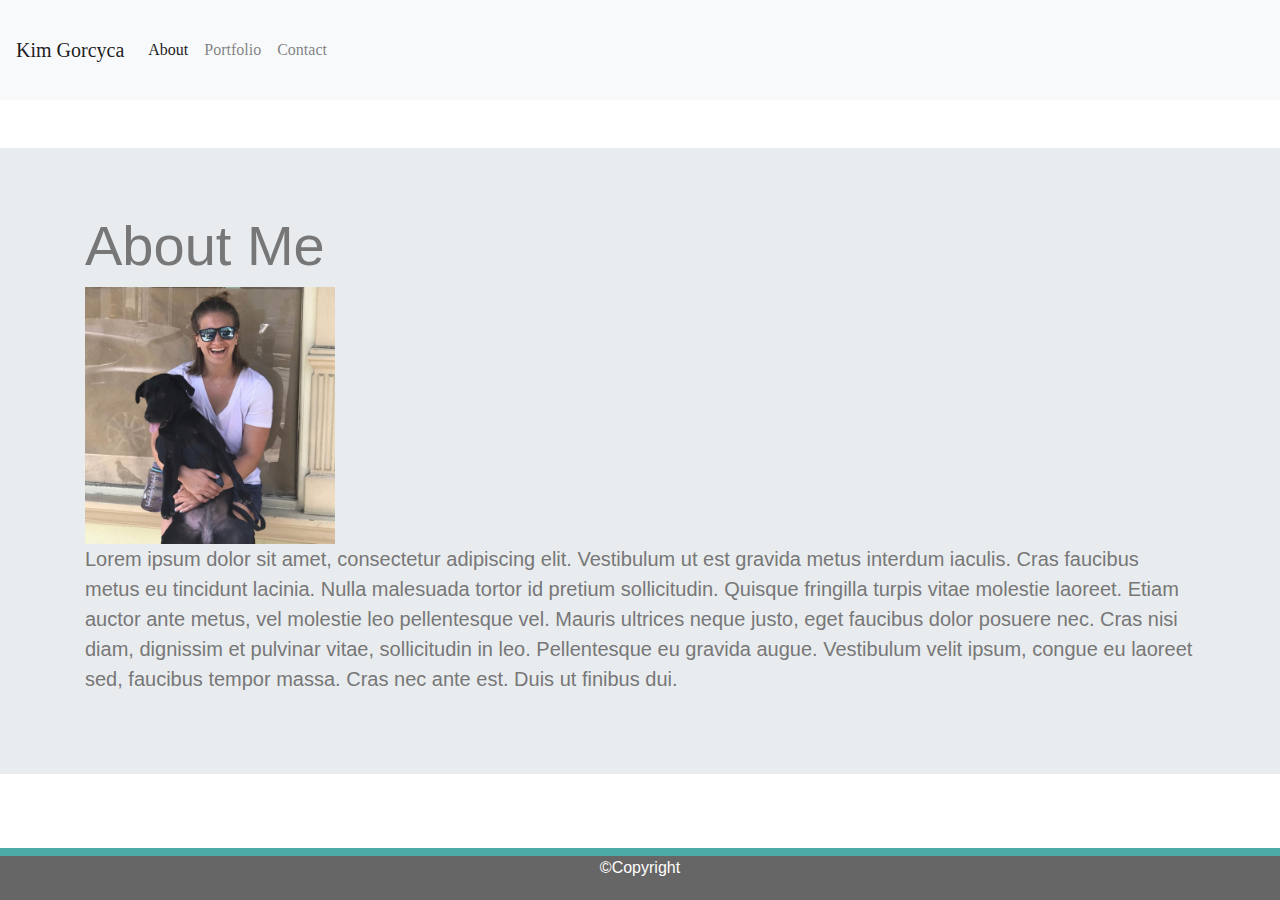
==== index.html @ 7392f17f "created html files using bootstrap, updated css sheet" ====
<!DOCTYPE html>
<html lang="en">
<head>
    <meta charset="UTF-8">
    <meta name="viewport" content="width=device-width, initial-scale=1.0">
    <meta http-equiv="X-UA-Compatible" content="ie=edge">
    <link rel="stylesheet" href="https://stackpath.bootstrapcdn.com/bootstrap/4.3.1/css/bootstrap.min.css" integrity="sha384-ggOyR0iXCbMQv3Xipma34MD+dH/1fQ784/j6cY/iJTQUOhcWr7x9JvoRxT2MZw1T" crossorigin="anonymous">
    <link rel="stylesheet" type="text/css" href="style.css">
    <title>About</title>
</head>
<body>
    <nav class="navbar navbar-expand-lg navbar-light bg-light">
      <a class="navbar-brand" href="#">Kim Gorcyca</a>
      <button class="navbar-toggler" type="button" data-toggle="collapse" data-target="#navbarNav" aria-controls="navbarNav" aria-expanded="false" aria-label="Toggle navigation">
       <span class="navbar-toggler-icon"></span>
       </button>
       <div class="collapse navbar-collapse" id="navbarNav">
          <ul class="navbar-nav">
             <li class="nav-item active">
                <a class="nav-link" href="index.html ">About </a>
              </li>
              <li class="nav-item">
                <a class="nav-link" href="portfolio.html">Portfolio</a>
              </li>
              <li class="nav-item">
                <a class="nav-link" href="contact.html">Contact</a>
              </li>
            </ul>
         </div>
      </nav>

<br></br>
      
      <div class="jumbotron jumbotron-fluid">
        <div class="container">
          <h1 class="display-4">About Me</h1>
          <img src="kgo.jpg" class="img-fluid" width="250" height="275" alt="Responsive image">
          <p class="lead">Lorem ipsum dolor sit amet, consectetur adipiscing elit. Vestibulum ut est gravida metus interdum iaculis. Cras faucibus metus eu tincidunt lacinia. Nulla malesuada tortor id pretium sollicitudin. Quisque fringilla turpis vitae molestie laoreet. Etiam auctor ante metus, vel molestie leo pellentesque vel. Mauris ultrices neque justo, eget faucibus dolor posuere nec. Cras nisi diam, dignissim et pulvinar vitae, sollicitudin in leo. Pellentesque eu gravida augue. Vestibulum velit ipsum, congue eu laoreet sed, faucibus tempor massa. Cras nec ante est. Duis ut finibus dui.</p>
          
        </div>
      </div>

<br></br>

 <footer>
   &copy;Copyright
 </footer>  
  
</body>
</html>
---- style.css ----
body {
    color:#777777;
    font-family: 'Arial', 'Helvetica Neue', Helvetica, sans-serif;
    width: 100%;
    height:100%;
    background-image: url(../images/white-waves/white-waves.png);
}

nav{
    width: 100%;
    height: 100px;
    background-color: #ffffff;
    border-color: lightslategray;
    font-family: Georgia, 'Times New Roman', Times, serif;
}

footer{
    background-color: #666666;
    border-top: 8px solid #4aaaa5;
    border-bottom: 20px solid #666666;
    color:#ffffff;
    position: fixed;
    left: 0;
    bottom: 0;
    width: 100%;
    text-align: center;
    }
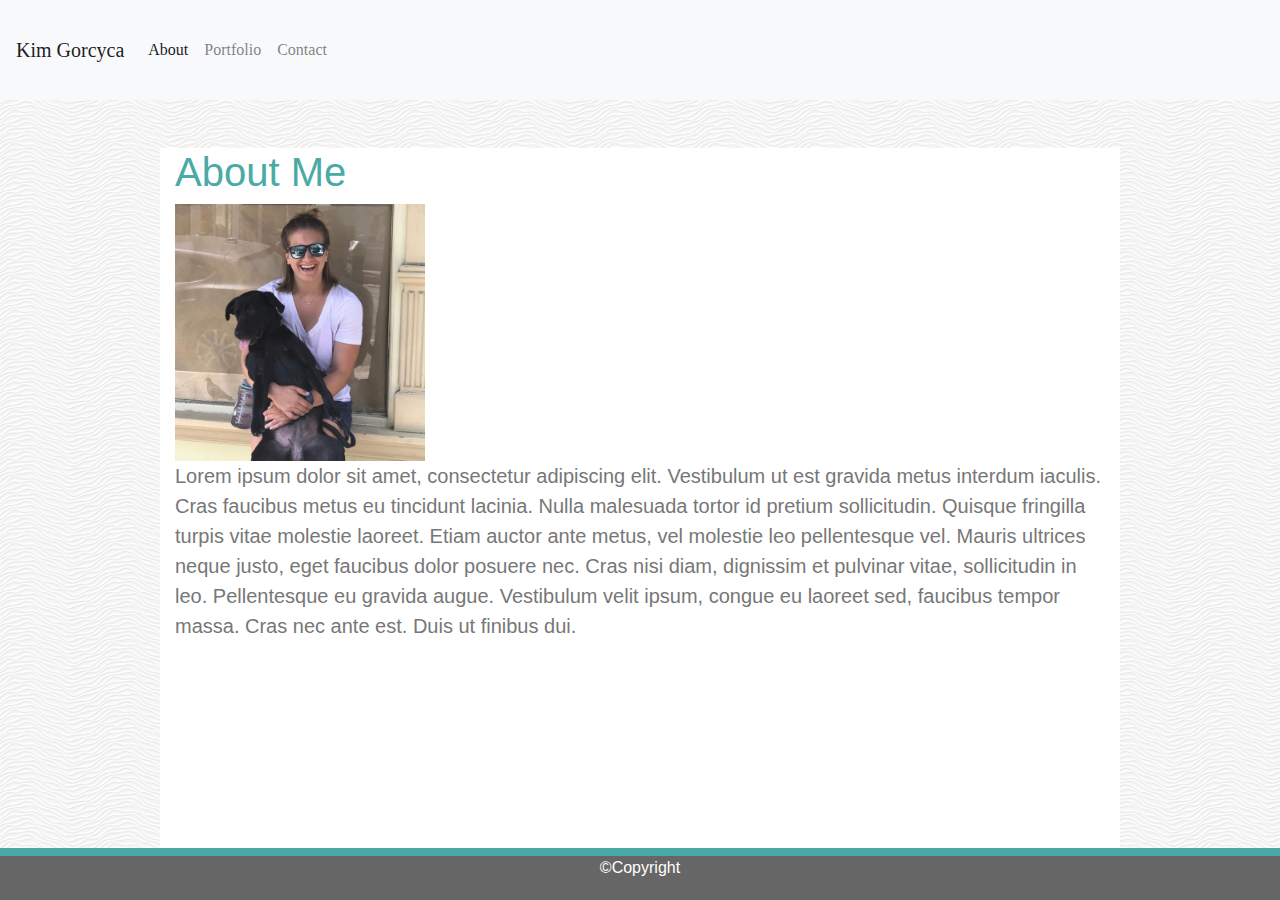
==== commit 893792c4: "updates to responsiveness" ====
--- a/index.html
+++ b/index.html
@@ -5,7 +5,7 @@
     <meta name="viewport" content="width=device-width, initial-scale=1.0">
     <meta http-equiv="X-UA-Compatible" content="ie=edge">
     <link rel="stylesheet" href="https://stackpath.bootstrapcdn.com/bootstrap/4.3.1/css/bootstrap.min.css" integrity="sha384-ggOyR0iXCbMQv3Xipma34MD+dH/1fQ784/j6cY/iJTQUOhcWr7x9JvoRxT2MZw1T" crossorigin="anonymous">
-    <link rel="stylesheet" type="text/css" href="style.css">
+    <link rel="stylesheet" type="text/css" href="assets/style.css">
     <title>About</title>
 </head>
 <body>
@@ -31,14 +31,13 @@
 
 <br></br>
       
-      <div class="jumbotron jumbotron-fluid">
-        <div class="container">
-          <h1 class="display-4">About Me</h1>
-          <img src="kgo.jpg" class="img-fluid" width="250" height="275" alt="Responsive image">
-          <p class="lead">Lorem ipsum dolor sit amet, consectetur adipiscing elit. Vestibulum ut est gravida metus interdum iaculis. Cras faucibus metus eu tincidunt lacinia. Nulla malesuada tortor id pretium sollicitudin. Quisque fringilla turpis vitae molestie laoreet. Etiam auctor ante metus, vel molestie leo pellentesque vel. Mauris ultrices neque justo, eget faucibus dolor posuere nec. Cras nisi diam, dignissim et pulvinar vitae, sollicitudin in leo. Pellentesque eu gravida augue. Vestibulum velit ipsum, congue eu laoreet sed, faucibus tempor massa. Cras nec ante est. Duis ut finibus dui.</p>
-          
-        </div>
-      </div>
+
+  <div class="container">
+    <h1>About Me</h1>
+    <img src="./assets/kgo.jpg" class="img-fluid" width="250" height="275" alt="Responsive image">
+    <p class="lead">Lorem ipsum dolor sit amet, consectetur adipiscing elit. Vestibulum ut est gravida metus interdum iaculis. Cras faucibus metus eu tincidunt lacinia. Nulla malesuada tortor id pretium sollicitudin. Quisque fringilla turpis vitae molestie laoreet. Etiam auctor ante metus, vel molestie leo pellentesque vel. Mauris ultrices neque justo, eget faucibus dolor posuere nec. Cras nisi diam, dignissim et pulvinar vitae, sollicitudin in leo. Pellentesque eu gravida augue. Vestibulum velit ipsum, congue eu laoreet sed, faucibus tempor massa. Cras nec ante est. Duis ut finibus dui.</p>
+  </div>
+    
 
 <br></br>
 
--- a/assets/style.css
+++ b/assets/style.css
@@ -0,0 +1,51 @@
+body {
+    color:#777777;
+    font-family: 'Arial', 'Helvetica Neue', Helvetica, sans-serif;
+    width: 100%;
+    height:100%;
+    background-image: url(../assets/white-waves.png);
+}
+
+nav{
+    width: 100%;
+    height: 100px;
+    background-color: #ffffff;
+    border-color: lightslategray;
+    font-family: Georgia, 'Times New Roman', Times, serif;
+}
+
+footer{
+    background-color: #666666;
+    border-top: 8px solid #4aaaa5;
+    border-bottom: 20px solid #666666;
+    color:#ffffff;
+    position: fixed;
+    left: 0;
+    bottom: 0;
+    width: 100%;
+    text-align: center;
+    }
+
+#message{
+    height:150px;
+}
+
+.container{
+    width: 960px;
+    height:700px; 
+    background-color:#ffffff;
+    border-color: #dddddd;
+  
+}
+
+h1{
+    color: #4aaaa5;
+   
+}
+
+.card{
+    background-color: #4aaaa5;
+    color: #ffffff;
+    text-align: center;
+    
+}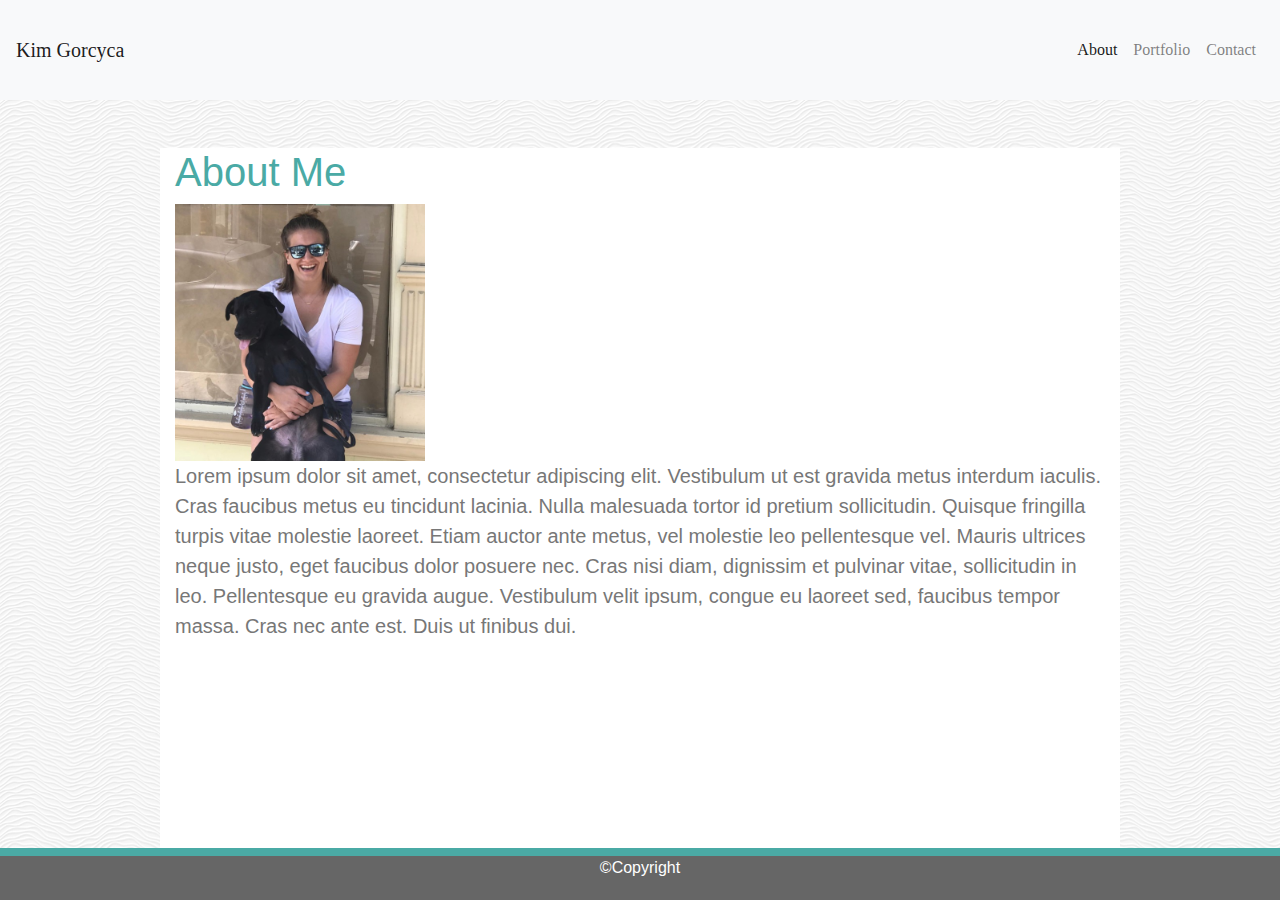
==== commit 14b2df63: "updates to responsiveness and styling" ====
--- a/index.html
+++ b/index.html
@@ -15,7 +15,7 @@
        <span class="navbar-toggler-icon"></span>
        </button>
        <div class="collapse navbar-collapse" id="navbarNav">
-          <ul class="navbar-nav">
+          <ul class="navbar-nav ml-auto">
              <li class="nav-item active">
                 <a class="nav-link" href="index.html ">About </a>
               </li>
